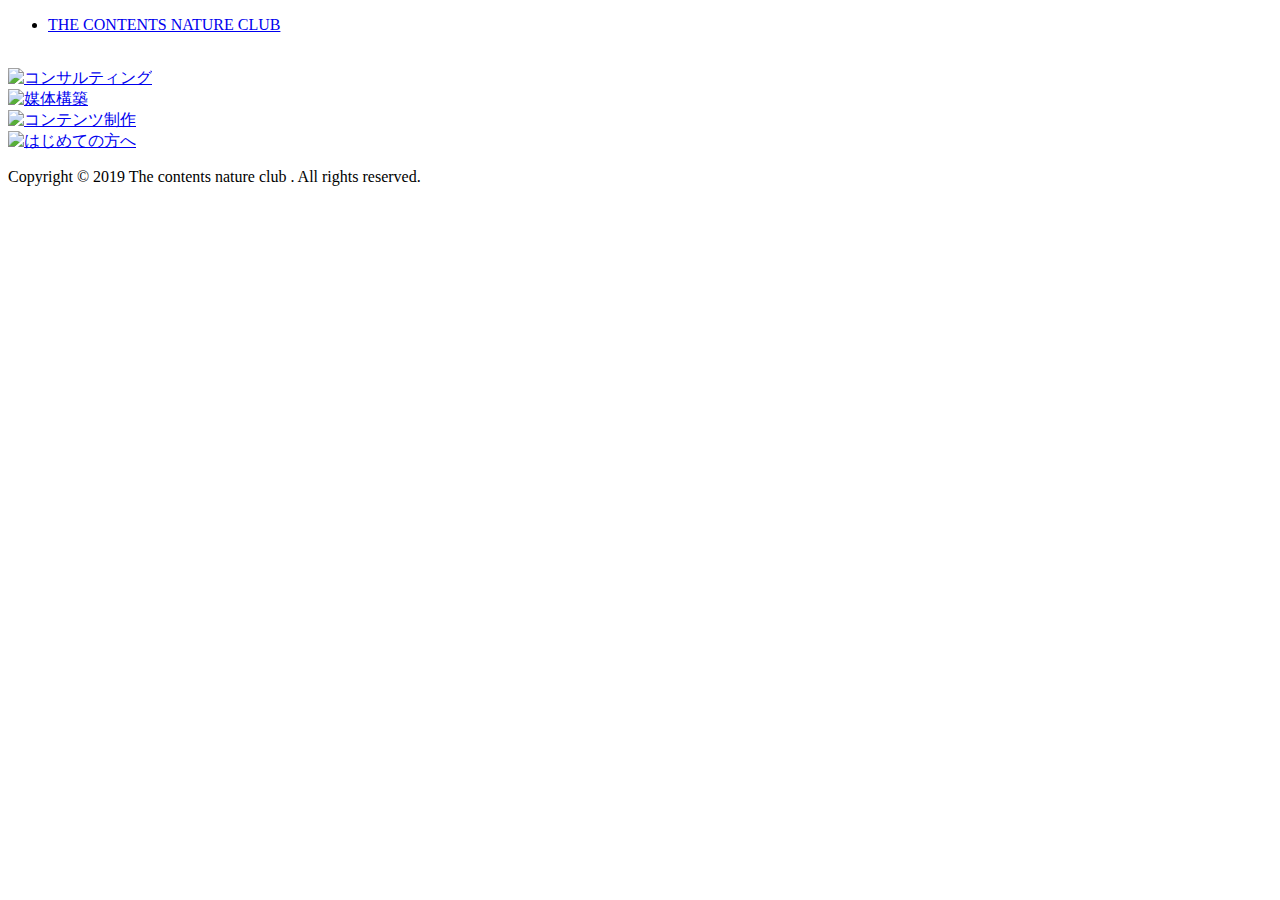
==== index.html @ 48423be1 "Add files via upload" ====
<!DOCTYPE html>

<html lang="ja">

  <head>
    <meta charset="utf-8">
    <title>THE CONTENTS NATURE CLUB</title>
    <meta name="description" content="sampleです。">

    <link rel="stylesheet" href="css/common.css">
    <link rel="stylesheet" href="css/styles.css">

    <meta name="viewport" content="width=device-width, initial-scale=1.0">

    <!-- スライダー用 -->
    <link href="js/slick.css" rel="stylesheet" >


    <!-- フォント -->
    <link href="https://fonts.googleapis.com/css?family=Lato:400,700" rel="stylesheet">
    <link href="https://fonts.googleapis.com/css?family=Noto+Sans+JP:400,500,700" rel="stylesheet">

  </head>



  <body>
    <header>
      <ul>
        <li>
          <div class="header-logo">
            <a href="index.html">THE CONTENTS NATURE CLUB</a>
          </div>
        </li>
      </ul>
    </header>


    <div class="top-img your-class">
      <img src="img/top_f.jpg" alt="">
      <img src="img/top_s.jpg" alt="">
      <img src="img/top_t.jpg" alt="">
    </div>

    <div class="contents">

      <div class="container">
        <div class="cont">
          <a href="consulting.html">
            <img src="img/z1.jpg"  alt="コンサルティング" class="icon">
          </a>
        </div>

        <div class="cont">
          <a href="media.html">
            <img src="img/z2.jpg"  alt="媒体構築" class="icon">
          </a>
        </div>

        <div class="cont">
          <a href="contents.html">
            <img src="img/z3.jpg"  alt="コンテンツ制作" class="icon">
          </a>
        </div>

        <div class="cont">
          <a href="guide.html">
            <img src="img/z4.jpg"  alt="はじめての方へ" class="icon">
          </a>
        </div>
      </div>
    </div>


    <footer>
      <div class="copy">
        <p>Copyright © 2019 The contents nature club . All rights reserved.</p>
      </div>
    </footer>

    <!-- スライダー用 -->
    <script src="https://code.jquery.com/jquery-3.3.1.slim.min.js" integrity="sha384-q8i/X+965DzO0rT7abK41JStQIAqVgRVzpbzo5smXKp4YfRvH+8abtTE1Pi6jizo" crossorigin="anonymous"></script>
    <script src="https://ajax.googleapis.com/ajax/libs/jquery/1.11.3/jquery.min.js"></script>
    <script src="js/slick.min.js"></script>

    <script>
      $(function() {
        'use strict';

      $('.your-class').slick({
            autoplay: true,
        　　arrows: false,
            fade:true,
      　});
      });
    </script>

  </body>

</html>
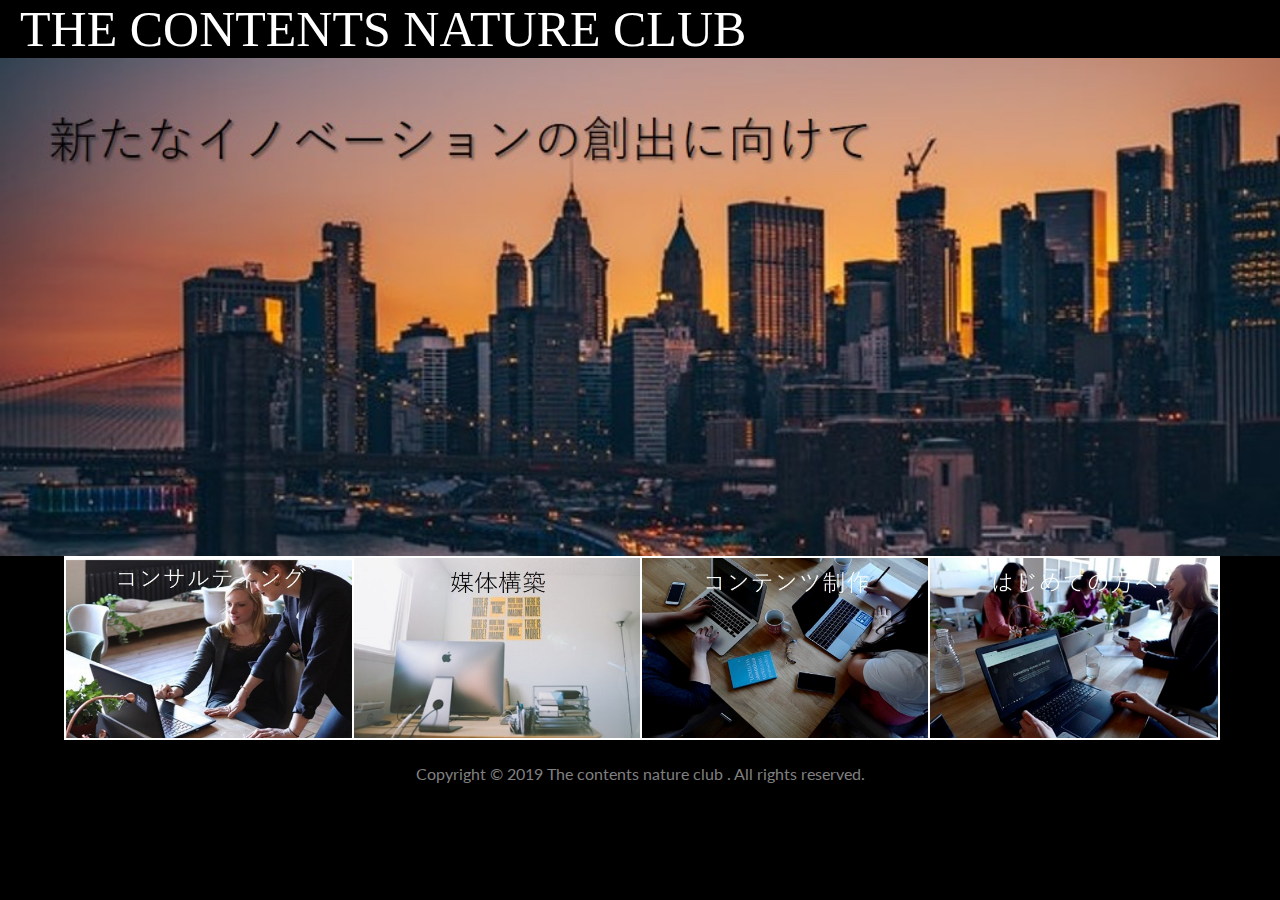
==== commit 6ea4cddf: "Add files via upload" ====
--- a/index.html
+++ b/index.html
@@ -71,6 +71,10 @@
       </div>
     </div>
 
+    <div id="page-top" class="page-top">
+    	<p><a id="move-page-top" class="move-page-top">▲</a></p>
+    </div>
+
 
     <footer>
       <div class="copy">
@@ -92,7 +96,22 @@
         　　arrows: false,
             fade:true,
       　});
+
+      // 上部へ移動
+      // 最上部から現在位置までの距離を取得して、変数[now]に格納
+      var now = $( window ).scrollTop() ;
+
+      // 最下部から現在位置までの距離を計算して、変数[under]に格納
+      var under = $( 'body' ).height() - ( now + $(window).height() ) ;
+
+
       });
+
+      $( '#move-page-top' ).click(
+	       function()
+	        {
+      $( 'html,body' ).animate( {scrollTop:0} , 'slow' ) ;	           }
+           ) ;
     </script>
 
   </body>
--- a/css/common.css
+++ b/css/common.css
@@ -0,0 +1,63 @@
+/* ///////////// */
+/* common */
+/* ///////////// */
+/* フォント導入 */
+
+
+html, body, div, span, applet, object, iframe,
+h1, h2, h3, h4, h5, h6, p, blockquote, pre,
+a, abbr, acronym, address, big, cite, code,
+del, dfn, em, font, img, ins, kbd, q, s, samp,
+small, strike, strong, sub, sup, tt, var,
+b, u, i, center,
+dl, dt, dd, ol, ul, li,
+fieldset, form, label, legend,
+table, caption, tbody, tfoot, thead, tr, th, td {
+  margin: 0;
+  padding: 0;
+  border: 0;
+  outline: 0;
+  font-size: 100%;
+  vertical-align: baseline;
+  background: transparent;
+  font-family: "Lato", "Noto Sans JP", "ヒラギノ角ゴ Pro", "Hiragino Kaku Gothic Pro", "メイリオ", "Meiryo", sans-serif;
+}
+
+
+/* 横揺れの回避 */
+html {
+    overflow-x: hidden;
+}
+
+body {
+  margin: 0;
+}
+
+li {
+  list-style: none;
+}
+
+header {
+  background-color: black;
+}
+
+header a {
+  font-size: 50px;
+  color:white;
+  text-decoration: none;
+  transition: opacity 0.5s;
+  font-family: 'Vollkorn', serif;
+}
+
+header a:hover {
+  opacity:0.6;
+}
+
+header li {
+  display: inline-block;
+}
+
+header ul {
+  margin-top: 0px;
+  margin-bottom: 0px;
+}
--- a/css/styles.css
+++ b/css/styles.css
@@ -0,0 +1,90 @@
+
+
+/* ///////////// */
+/* index */
+/* ///////////// */
+body {
+  background-color: black;
+}
+/* ///////////// */
+/* header */
+/* ///////////// */
+
+header ul {
+  padding-left: 20px;
+}
+
+
+
+/* ///////////// */
+/* main */
+/* ///////////// */
+
+
+.slider img {
+  width: 100%;
+  height: auto;
+}
+
+
+/* ///////////// */
+/* contents */
+/* ///////////// */
+
+.container {
+  width: 90%;
+  margin: 0 auto;
+}
+
+/* 画像の隙間を埋める */
+.contents {
+  font-size:0;
+}
+
+.cont {
+  display: inline-block;
+  width: 25%;
+  height: auto;
+}
+
+.icon {
+  width: 100%;
+  height: auto;
+  border: 2px solid white;
+}
+
+
+/* ///////////// */
+/* footer */
+/* ///////////// */
+
+.copy {
+  color:gray;
+  text-align: center;
+}
+
+
+/*///////////////////////////////////// small screens */
+
+
+@media (max-width: 990px){
+
+  header a {
+    font-size: 20px;
+  }
+
+  .contents {
+    margin-top: 20px;
+  }
+
+  .cont {
+    display: block;
+    width: 100%;
+  }
+
+  .icon {
+    width: 100%;
+    height: auto;
+  }
+
+}
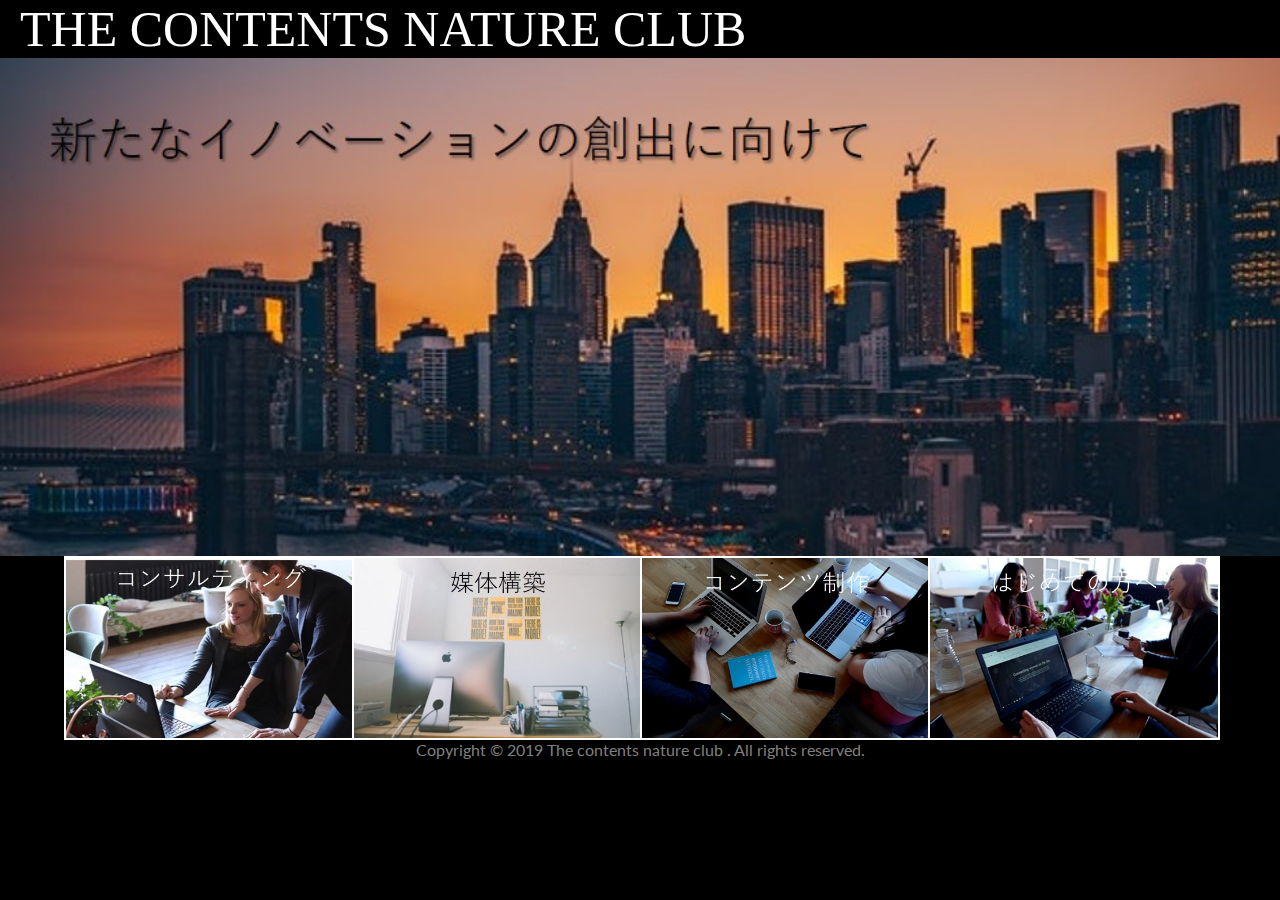
==== commit 1eb6d50e: "Add files via upload" ====
--- a/index.html
+++ b/index.html
@@ -28,7 +28,7 @@
     <header>
       <ul>
         <li>
-          <div class="header-logo">
+          <div class="header-logo" id="vanish-head">
             <a href="index.html">THE CONTENTS NATURE CLUB</a>
           </div>
         </li>
@@ -36,13 +36,13 @@
     </header>
 
 
-    <div class="top-img your-class">
+    <div class="top-img your-class" >
       <img src="img/top_f.jpg" alt="">
       <img src="img/top_s.jpg" alt="">
       <img src="img/top_t.jpg" alt="">
     </div>
 
-    <div class="contents">
+    <div class="contents" id="vanish-cont">
 
       <div class="container">
         <div class="cont">
@@ -114,6 +114,19 @@
            ) ;
     </script>
 
+    <!-- SP表示で、画像が一瞬大きく表示される現象への対処 -->
+    <script type="text/javascript">
+        $(window).load(function() {
+    		$('#vanish-head').fadeIn(0);
+        });
+    </script>
+    
+    <script type="text/javascript">
+        $(window).load(function() {
+    		$('#vanish-cont').fadeIn(0);
+        });
+    </script>
+
   </body>
 
 </html>
--- a/css/common.css
+++ b/css/common.css
@@ -61,3 +61,60 @@
   margin-top: 0px;
   margin-bottom: 0px;
 }
+
+
+/* ページトップへ移動 */
+.page-top
+{
+	margin: 0 ;
+	padding: 0 ;
+}
+
+.page-top p
+{
+	margin: 0 ;
+	padding: 0 ;
+
+	position: fixed ;
+	right: 16px ;
+	bottom: 16px ;
+}
+
+.move-page-top
+{
+	display: block ;
+	background: #e6e6fa ;
+	width: 50px ;
+	height: 50px ;
+
+	color: #000 ;
+	line-height: 50px ;
+	text-decoration: none ;
+	text-align: center ;
+
+	-webkit-transition:all 0.3s ;
+	-moz-transition:all 0.3s ;
+	transition:all 0.3s ;
+}
+
+.move-page-top:hover
+{
+	opacity: 0.85 ;
+}
+
+.page-top
+{
+	display: none ;
+}
+
+
+/*///////////////////////////////////// small screens */
+
+
+@media (max-width: 990px){
+
+  .page-top {
+  	display: block;
+  }
+
+}
--- a/css/styles.css
+++ b/css/styles.css
@@ -14,7 +14,14 @@
   padding-left: 20px;
 }
 
+ /* SP表示で、画像が一瞬大きく表示される現象への対処 */
+#vanish-head{
+	display:none;
+}
 
+#vanish-cont{
+	display:none;
+}
 
 /* ///////////// */
 /* main */
@@ -87,4 +94,5 @@
     height: auto;
   }
 
+
 }
